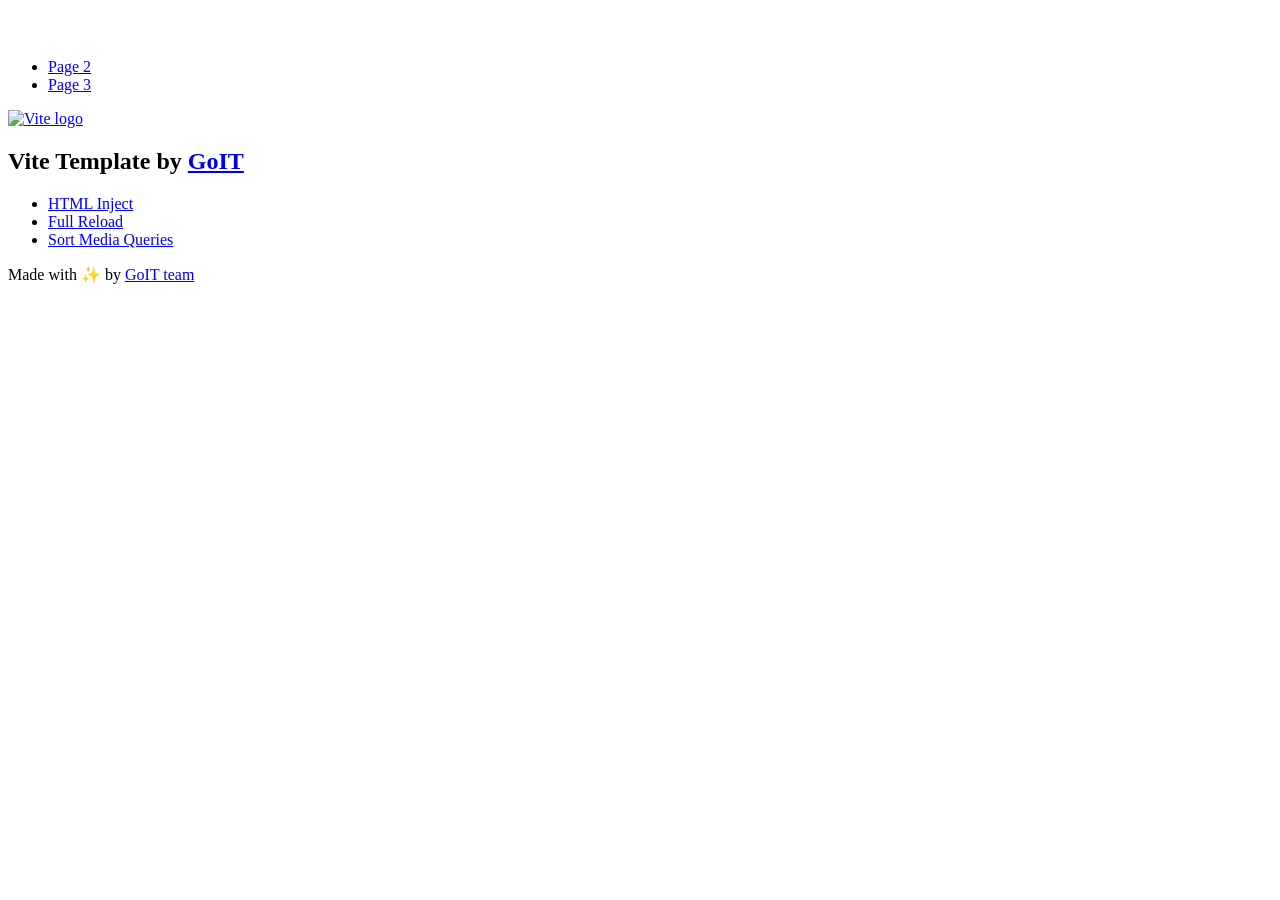
==== index.html @ 73621612 "Deploying to gh-pages from @ maxstepanyuk/todo-list@6bab7c47b5512dc6b7e203e32d09aa4302070674 🚀" ====
<!DOCTYPE html>
<html lang="en">
  <head>
    <meta charset="UTF-8" />
    <link rel="icon" type="image/svg+xml" href="/todo-list/favicon.svg" />
    <meta name="viewport" content="width=device-width, initial-scale=1.0" />
    <title>Vanilla App Template</title>
    <script type="module" crossorigin src="/todo-list/index.js"></script>
    <link rel="stylesheet" crossorigin href="/todo-list/assets/styles-DvPDDfy5.css">
  </head>
  <body>
    <header class="header">
  <div class="container">
    <nav class="nav">
      <a class="nav-logo" href="./index.html" aria-label="Site logo">
        <svg class="nav-logo-icon" width="100" height="30">
          <use href="/todo-list/assets/sprite-E8vg0sBb.svg#logo"></use>
        </svg>
      </a>
      <ul class="nav-list">
        <li class="nav-item">
          <a class="nav-link {=$highlight-act}" href="./page-2.html">Page 2</a>
        </li>
        <li class="nav-item">
          <a class="nav-link {=$highlight-curr}" href="./page-3.html">Page 3</a>
        </li>
      </ul>
    </nav>
  </div>
</header>


    <main>
      <!-- Loads the specified .html file -->
      <section class="vite-promo">
  <div class="container">
    <div class="vite-promo-thumb">
      <a
        class="vite-promo-link"
        href="https://vitejs.dev/"
        target="_blank"
        rel="noopener noreferrer"
        aria-label="Link to Vite official website"
        title="Vite.js  build tool"
      >
        <!-- Path to images as from index.html file -->
        <img
          class="pic"
          src="/todo-list/assets/vite-logo-9o_aqrTe.png"
          alt="Vite logo"
          width="640"
          height="640"
        />
      </a>
    </div>
    <h1 class="main-title">
      <span class="main-title-gradient">Vite</span>
      Template by
      <a
        class="main-title-link"
        href="https://github.com/goitacademy/vanilla-app-template"
        target="_blank"
        rel="noopener noreferrer"
      >
        GoIT
      </a>
    </h1>
  </div>
</section>

      <article class="badges">
  <div class="container">
    <ul class="badges-list">
      <li class="badges-item">
        <a
          class="badges-link"
          href="https://www.npmjs.com/package/vite-plugin-html-inject"
          target="_blank"
          rel="noopener noreferrer"
        >
          HTML Inject
        </a>
      </li>
      <li class="badges-item">
        <a
          class="badges-link"
          href="https://www.npmjs.com/package/vite-plugin-full-reload"
          target="_blank"
          rel="noopener noreferrer"
        >
          Full Reload
        </a>
      </li>
      <li class="badges-item">
        <a
          class="badges-link"
          href="https://www.npmjs.com/package/postcss-sort-media-queries"
          target="_blank"
          rel="noopener noreferrer"
        >
          Sort Media Queries
        </a>
      </li>
    </ul>
  </div>
</article>

    </main>

    <footer class="footer">
  <div class="container">
    <p class="footer-desc">
      Made with ✨ by
      <a
        class="footer-link"
        href="https://goit.global/ua/"
        target="_blank"
        rel="noopener noreferrer"
      >
        GoIT team
      </a>
    </p>
  </div>
</footer>


  </body>
</html>
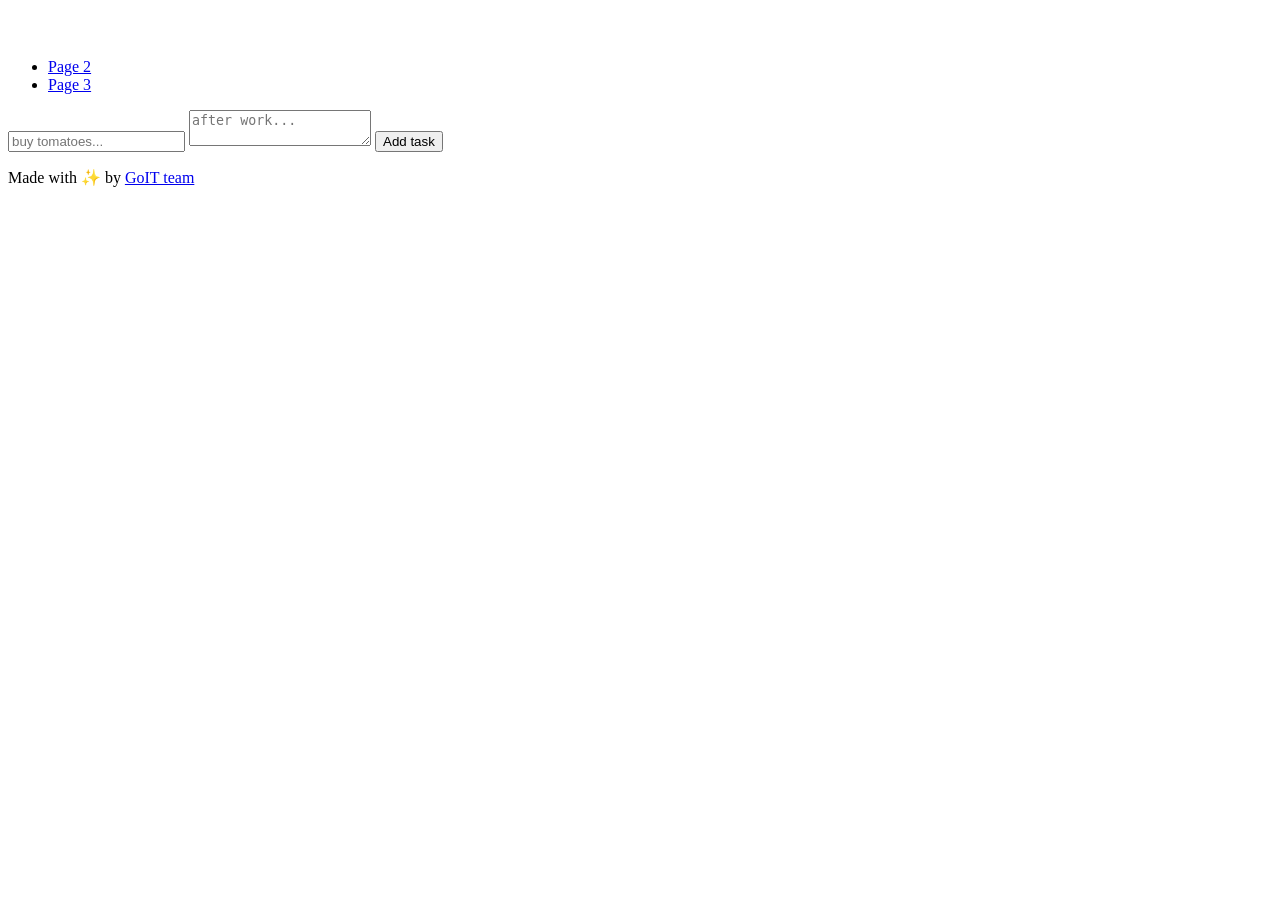
==== commit 048d27b9: "Deploying to gh-pages from @ maxstepanyuk/todo-list@7e94fa537b8eef978050af467e634da4c3862c8b 🚀" ====
--- a/index.html
+++ b/index.html
@@ -1,4 +1,4 @@
-<!DOCTYPE html>
+<!doctype html>
 <html lang="en">
   <head>
     <meta charset="UTF-8" />
@@ -6,7 +6,8 @@
     <meta name="viewport" content="width=device-width, initial-scale=1.0" />
     <title>Vanilla App Template</title>
     <script type="module" crossorigin src="/todo-list/index.js"></script>
-    <link rel="stylesheet" crossorigin href="/todo-list/assets/styles-DvPDDfy5.css">
+    <link rel="modulepreload" crossorigin href="/todo-list/assets/vendor-BY9c7rfI.js">
+    <link rel="stylesheet" crossorigin href="/todo-list/assets/index-B18j7Z3z.css">
   </head>
   <body>
     <header class="header">
@@ -31,80 +32,14 @@
 
 
     <main>
-      <!-- Loads the specified .html file -->
-      <section class="vite-promo">
-  <div class="container">
-    <div class="vite-promo-thumb">
-      <a
-        class="vite-promo-link"
-        href="https://vitejs.dev/"
-        target="_blank"
-        rel="noopener noreferrer"
-        aria-label="Link to Vite official website"
-        title="Vite.js  build tool"
-      >
-        <!-- Path to images as from index.html file -->
-        <img
-          class="pic"
-          src="/todo-list/assets/vite-logo-9o_aqrTe.png"
-          alt="Vite logo"
-          width="640"
-          height="640"
-        />
-      </a>
-    </div>
-    <h1 class="main-title">
-      <span class="main-title-gradient">Vite</span>
-      Template by
-      <a
-        class="main-title-link"
-        href="https://github.com/goitacademy/vanilla-app-template"
-        target="_blank"
-        rel="noopener noreferrer"
-      >
-        GoIT
-      </a>
-    </h1>
-  </div>
-</section>
+      <form class="task-form">
+  <input type="text" name="taskName" placeholder="buy tomatoes..." />
+  <textarea name="taskDescription" placeholder="after work..."></textarea>
+  <button type="submit">Add task</button>
+</form>
 
-      <article class="badges">
-  <div class="container">
-    <ul class="badges-list">
-      <li class="badges-item">
-        <a
-          class="badges-link"
-          href="https://www.npmjs.com/package/vite-plugin-html-inject"
-          target="_blank"
-          rel="noopener noreferrer"
-        >
-          HTML Inject
-        </a>
-      </li>
-      <li class="badges-item">
-        <a
-          class="badges-link"
-          href="https://www.npmjs.com/package/vite-plugin-full-reload"
-          target="_blank"
-          rel="noopener noreferrer"
-        >
-          Full Reload
-        </a>
-      </li>
-      <li class="badges-item">
-        <a
-          class="badges-link"
-          href="https://www.npmjs.com/package/postcss-sort-media-queries"
-          target="_blank"
-          rel="noopener noreferrer"
-        >
-          Sort Media Queries
-        </a>
-      </li>
-    </ul>
-  </div>
-</article>
 
+      <ul id="task-list"></ul>
     </main>
 
     <footer class="footer">
